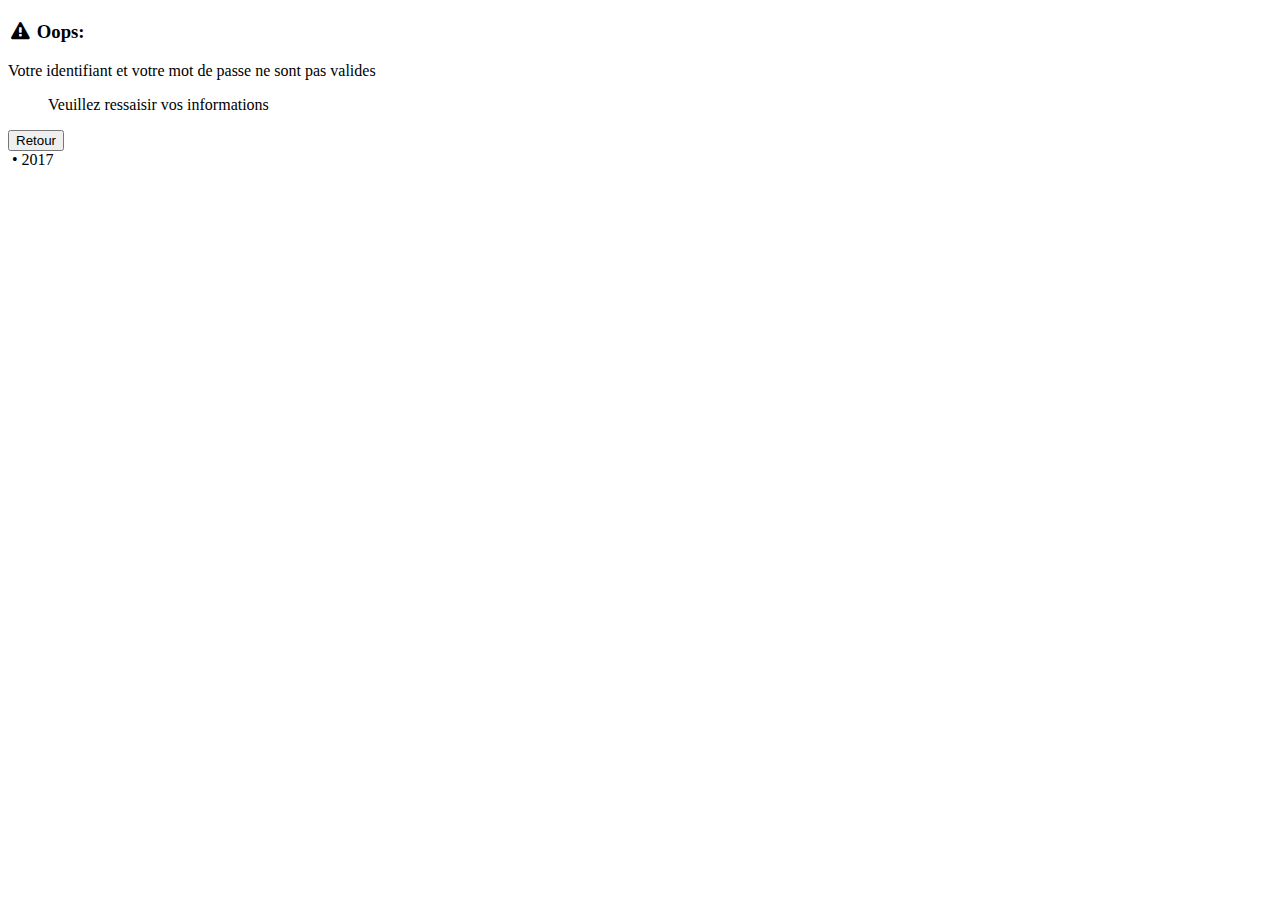
==== src/main/resources/templates/error-login.html @ 63bf8d2e "page d'error quand le login n'est pas correct" ====
<!DOCTYPE html>
<html lang="fr" xmlns:th="http://www.w3.org/1999/xhtml">
<head>
    <meta charset="utf-8">
    <meta http-equiv="X-UA-Compatible" content="IE=edge">
    <meta name="viewport" content="width=device-width, initial-scale=1">
    <meta name="description" content="">
    <meta name="author" content="">

    <title>When Is My Code Review?</title>

    <!-- Bootstrap CSS -->
    <link href="../css/bootstrap.min.css" rel="stylesheet">

    <!-- Custom CSS -->
    <link href="../css/style.css" rel="stylesheet">

    <!-- Custom Fonts -->
    <link href="https://maxcdn.bootstrapcdn.com/font-awesome/4.7.0/css/font-awesome.min.css" rel="stylesheet"
          type="text/css">
</head>

<body>
<div id="wrapper">

    <div id="page-wrapper" class="container-fluid">
        <div class="row">
            <div class="col-lg-12">
                <h1 class="page-header"></h1>
            </div>
            <!-- /.col-lg-12 -->
        </div>
        <div class="row">
            <div class="col-md-2"></div>
            <div class="col-md-8">
                <div class="panel panel-danger">
                    <div class="panel-heading">
                        <h3 class="text-center">
                            <i class="fa fa-exclamation-triangle fa-fw"></i> Oops:
                        </h3>
                    </div>
                    <div class="panel-body">
                        <p class="text-center">Votre identifiant et votre mot de passe ne sont pas valides</p>

                        <ul class="list-group">
                            <p class="text-center">Veuillez ressaisir vos informations</p>
                        </ul>

                        <div class="text-right">
                            <form action="#" th:action="@{/login}" method="get"><button type="submit" class="btn btn-lg btn-primary">Retour</button></form>
                        </div>
                    </div>

                </div>
            </div>
            <div class="col-md-2">

            </div>
        </div>
    </div>
    <!-- /#page-wrapper -->

</div>
<!-- /#wrapper -->
<footer class="footer">
    <div class="container">
        <div class="row text-center">
            <img src="../img/logo_takima_horizontal_inverted.png" class="logo" alt=""> &bullet; 2017
        </div>
    </div>
</footer>

<!-- jQuery -->
<script src="../js/jquery-3.1.1.min.js"></script>

<!-- Bootstrap Core JavaScript -->
<script src="../js/bootstrap.min.js"></script>

</body>

</html>
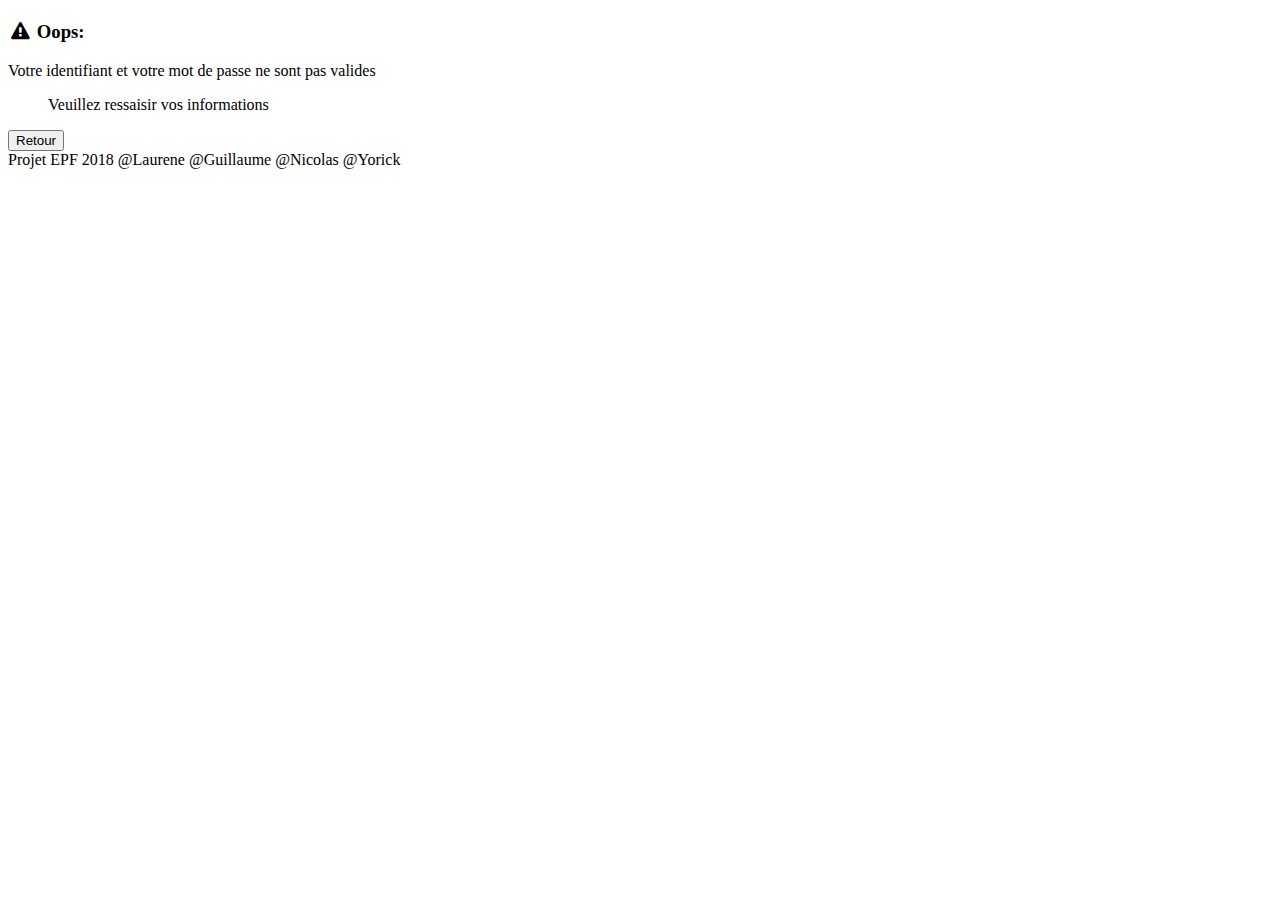
==== commit 1305f50f: "last updates modif dans le css et le html" ====
--- a/src/main/resources/templates/error-login.html
+++ b/src/main/resources/templates/error-login.html
@@ -65,7 +65,7 @@
 <footer class="footer">
     <div class="container">
         <div class="row text-center">
-            <img src="../img/logo_takima_horizontal_inverted.png" class="logo" alt=""> &bullet; 2017
+            Projet EPF 2018 @Laurene @Guillaume @Nicolas @Yorick
         </div>
     </div>
 </footer>
